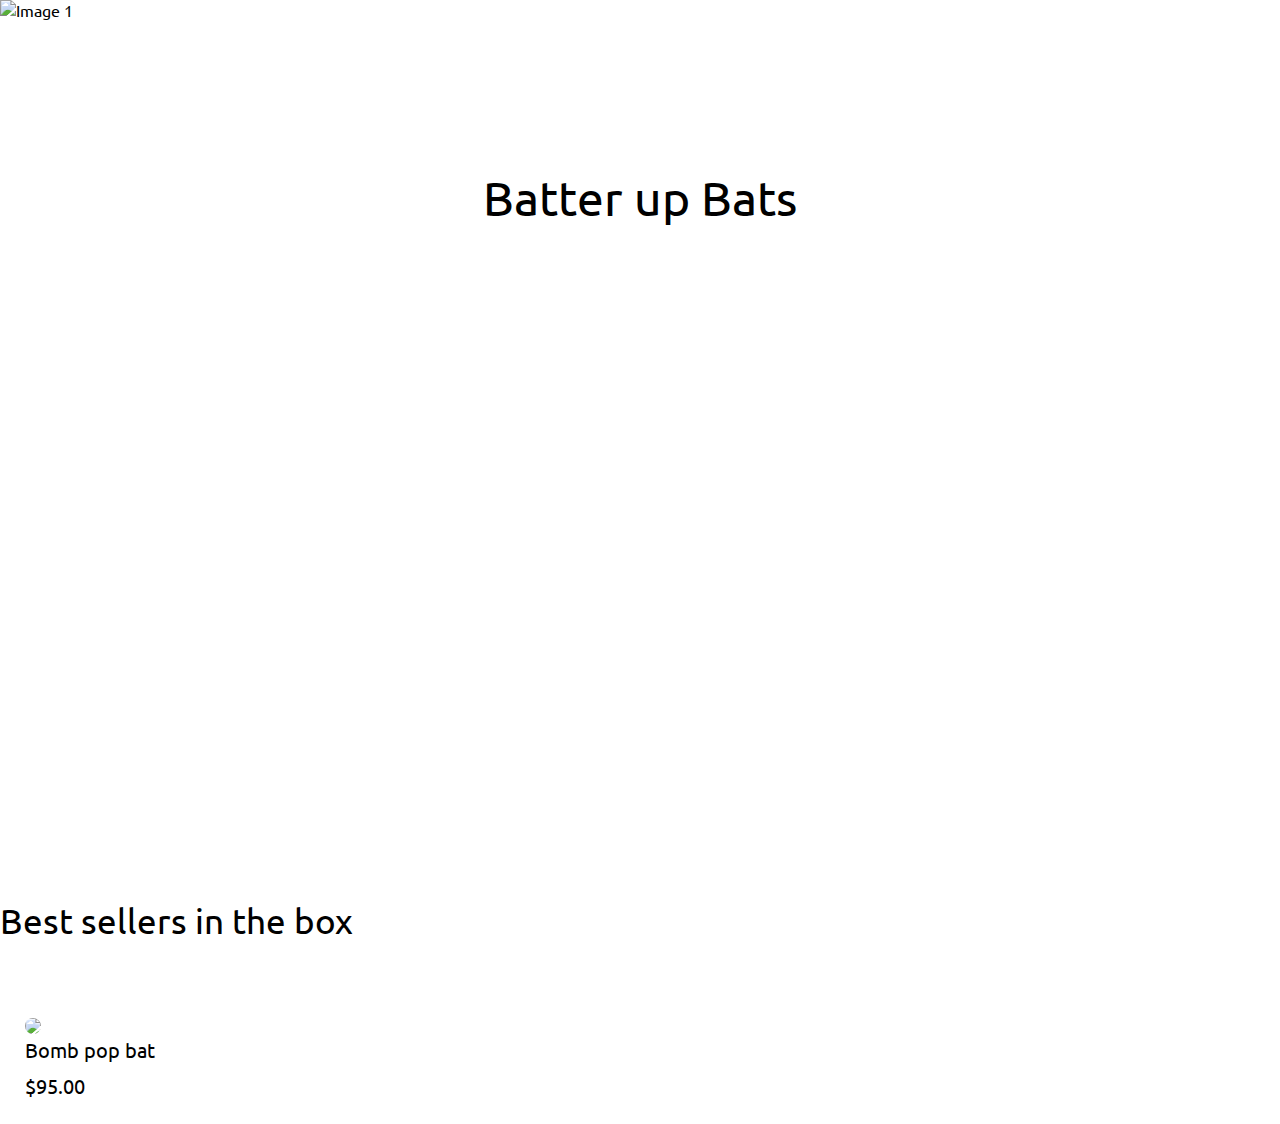
==== index.html @ 6c3c125f "1" ====
<!DOCTYPE html>
<html lang="en">
<head>
    <meta charset="UTF-8">
    <meta name="viewport" content="width=device-width, initial-scale=1.0">
    <title>Batter Up Bats | evaluating.tools</title>

    <link rel="stylesheet" href="/assets/css/style.css">    
</head>
<body>
    <div class="hero">
        <span class="herotitle">Batter up Bats</span>
        <div class="hero-slider">
            <div class="hero-slider-container">
                <div class="hero-slide">
                    <img src="/assets/cdn/wifflebats/BombPop.png" alt="Image 1">
                </div>
                <div class="hero-slide">
                    <img src="/assets/cdn/wifflebats/BombPop.png" alt="Image 2">
                </div>
                <div class="hero-slide">
                    <img src="/assets/cdn/wifflebats/BombPop.png" alt="Image 3">
                </div>
                <!-- Add more slides here -->
            </div>
        </div>                  
    </div>

    <span class="catagorytitle">Best sellers in the box</span>
    <div class="bestsellers">
        <a class="card" href="/bats/argag">
            <img src="/assets/cdn/wifflebats/BombPop.png" class="cardimg">
            <div class="cardinformation">
                <span class="cardtitle">Bomb pop bat</span>
                <span class="cardprice">$95.00</span>
            </div>
        </a>
    </div>


</body>
</html>
---- assets/css/style.css ----
@font-face {
    font-family: 'Font';
    src: url('/assets/Font.ttf');
}

:root {
    --text-primary: black;
    --navbar-color: #03142B;
    --slider-height: 100vh;
    --slider-width: 100%;
}

* {
    margin: 0;
    padding: 0;
    box-sizing: border-box;
    font-family: 'Font';
}

body {
    overflow-x: hidden;
}

.hero {
    position: relative; /* Allow absolute positioning of children */
    display: flex;
    justify-content: center;
    align-items: center;
    height: 100vh; /* Ensure full height */
    overflow: hidden;
}

.heroimg {
    width: 100%; /* Ensure it stretches across the container */
    height: 100%; /* Maintain full height */
    object-fit: cover; /* Cover container nicely */
    z-index: 1; /* Place image below content */
}

.herotitle {
    position: absolute; /* Place over the hero section */
    top: 20%; /* Adjust position as needed */
    left: 50%;
    transform: translate(-50%, -20%);
    color: var(--text-primary); /* Use your variable for color */
    font-size: 3rem;
    z-index: 2; /* Ensure it appears above the image */
    text-align: center;
}

.hero-slider {
    width: var(--slider-width);
    height: var(--slider-height);
    overflow: hidden; /* Hide overflow */
    position: relative;
}

.hero-slider-container {
    display: flex;
    width: 100%;
    height: 100%;
    scroll-behavior: smooth; /* Smooth scroll for snapping */
    overflow-x: scroll; /* Horizontal scroll */
    scroll-snap-type: x mandatory; /* Enable snap behavior */
}

.hero-slide {
    scroll-snap-align: start; /* Each slide snaps to start */
    flex: none;
    width: 100%;
    height: var(--slider-height);
    position: relative;
}

.hero-slide img {
    width: 100%;
    height: 100%;
    object-fit: cover;
    pointer-events: none; /* Prevent interaction with the image */
}


.bestsellers {
    margin-top: 50px;
    padding: 25px;
}

.catagorytitle {
    font-size: 35px;
    margin-top: 50px;
    margin-bottom: 20px;
}

.card {
    text-decoration: none;
    color: black;
}

.cardinformation {
    display: flex;
    flex-direction: column;
}

.cardimg {
    width: 250px;
    border-radius: 25px;
}

.cardtitle, .cardprice {
    font-size: 20px;
}

.cardprice {
    margin-top: 10px;
}

@media screen {
    
}
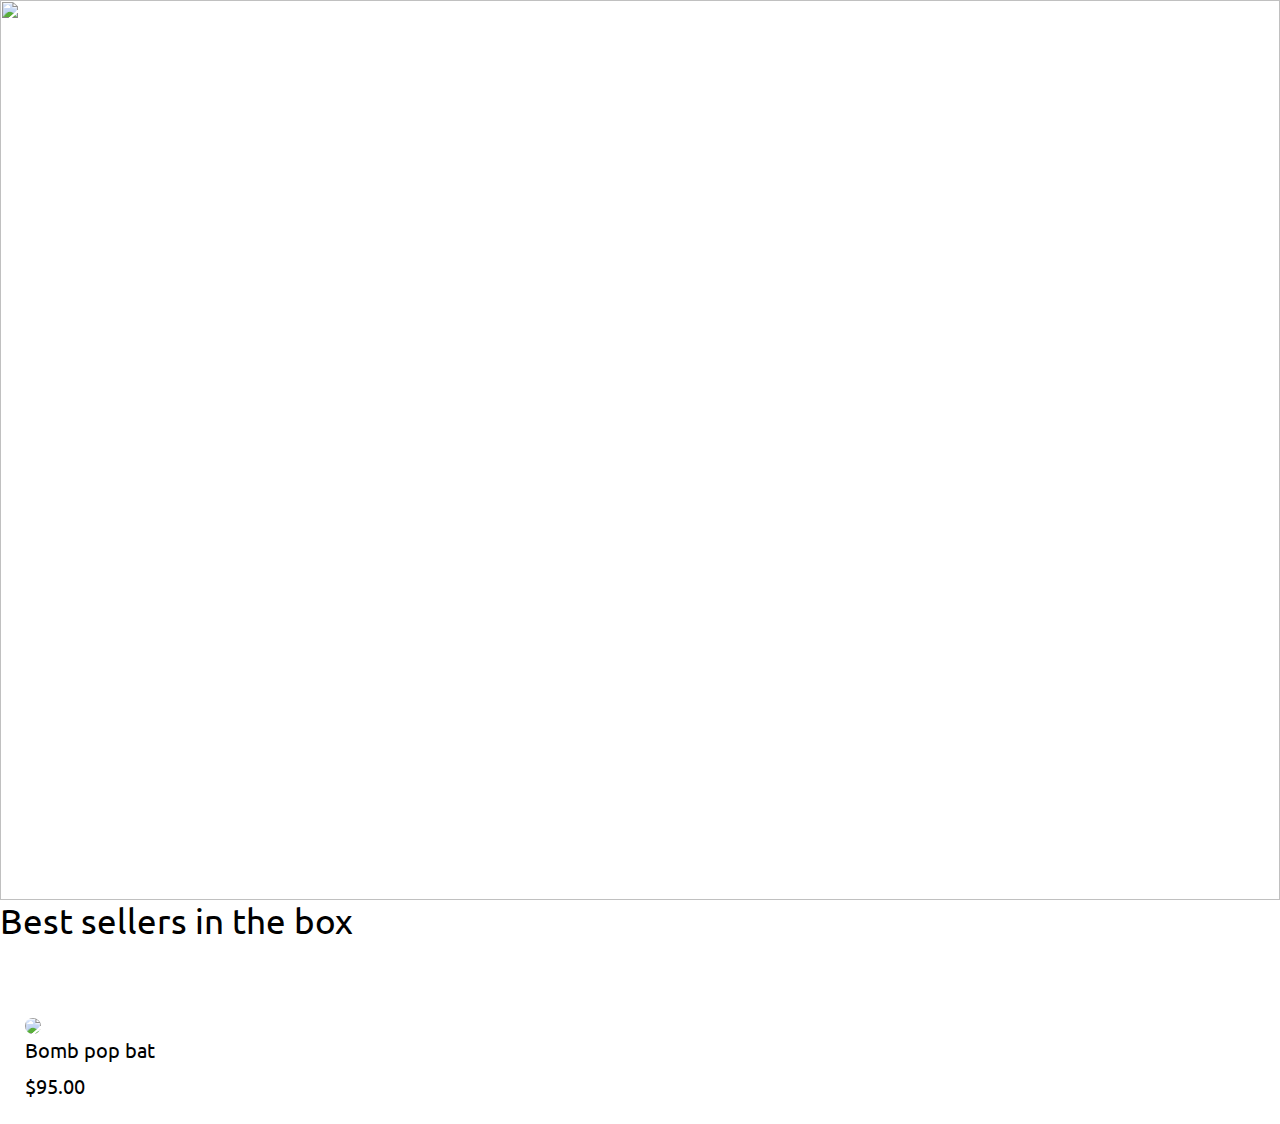
==== commit 31143a36: "1" ====
--- a/index.html
+++ b/index.html
@@ -10,20 +10,7 @@
 <body>
     <div class="hero">
         <span class="herotitle">Batter up Bats</span>
-        <div class="hero-slider">
-            <div class="hero-slider-container">
-                <div class="hero-slide">
-                    <img src="/assets/cdn/wifflebats/BombPop.png" alt="Image 1">
-                </div>
-                <div class="hero-slide">
-                    <img src="/assets/cdn/wifflebats/BombPop.png" alt="Image 2">
-                </div>
-                <div class="hero-slide">
-                    <img src="/assets/cdn/wifflebats/BombPop.png" alt="Image 3">
-                </div>
-                <!-- Add more slides here -->
-            </div>
-        </div>                  
+        <img src="/favicon.ico" class="heroimg">                 
     </div>
 
     <span class="catagorytitle">Best sellers in the box</span>
--- a/assets/css/style.css
+++ b/assets/css/style.css
@@ -4,7 +4,7 @@
 }
 
 :root {
-    --text-primary: black;
+    --text-primary: #fff;
     --navbar-color: #03142B;
     --slider-height: 100vh;
     --slider-width: 100%;
@@ -39,9 +39,9 @@
 
 .herotitle {
     position: absolute; /* Place over the hero section */
-    top: 20%; /* Adjust position as needed */
+    top: 5%; /* Adjust position as needed */
     left: 50%;
-    transform: translate(-50%, -20%);
+    transform: translate(-50%, -5%);
     color: var(--text-primary); /* Use your variable for color */
     font-size: 3rem;
     z-index: 2; /* Ensure it appears above the image */
@@ -112,8 +112,4 @@
 
 .cardprice {
     margin-top: 10px;
-}
-
-@media screen {
-    
 }